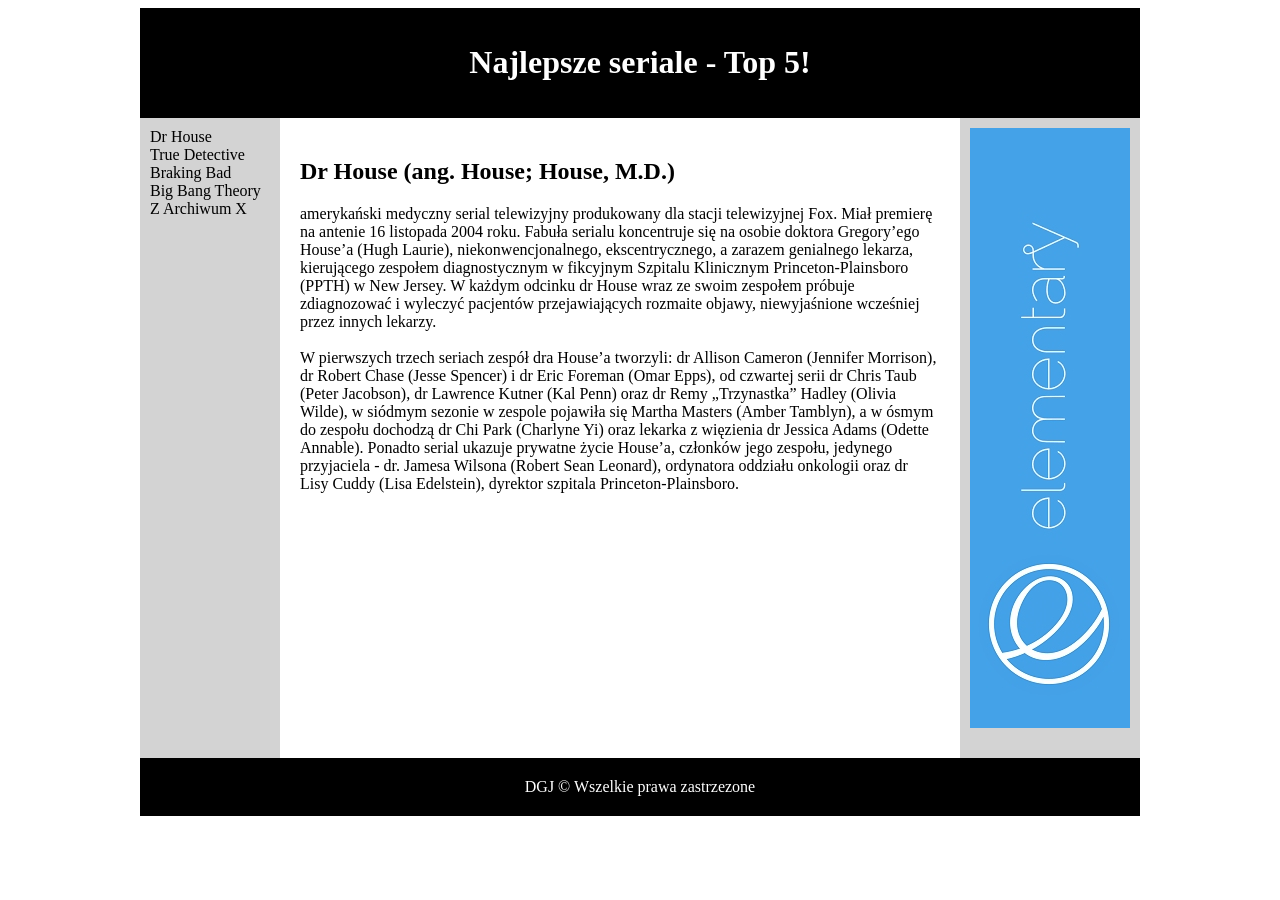
==== html2/divy.html @ 5a2ff472 "OKPTF_menu" ====
<!DOCTYPE HTML>
<html lang="pl">
<head>
	<meta charset="utf-8" />
	<title>Najlepsze seriale - subiektywne TOP 5!</title>
	<meta name="description" content="Serwis prezentuje subiektywne top 5 seriali telewizyjnych. Sprawdź, czy znasz je wszystkie" />
	<meta name="keywords" content="top 5, serial, seriale, najlepsze, ciekawe, oglądaj, kinomaniak" />
	<meta http-equiv="X-UA-Compatible" content="IE=edge,chrome=1" />
	
	<style>
	#container
	{	
		width: 1000px;
		margin-left: auto;
		margin-right: auto;
	}
	#logo
	{
		background-color: black;
		color: white;
		text-align: center;
		padding: 15px;
	}
	#nav
	{
		float: left;
		background-color: lightgray;
		width: 120px;
		min-height: 620px;
		padding: 10px;
	}
	#content
	{
		float: left;
		padding: 20px;
		width: 640px;
	}
	#ad
	{
		float: left;
		width: 160px;
		min-height: 620px;
		padding: 10px;
		background-color: lightgray;
	}
	#footer
	{
		clear: both;
		background-color: black;
		color: white;
		text-align: center;
		padding: 20px;
		
	}
	</style>

</head>

<body>
	<div id="container">
		<div id="logo">
			<h1>Najlepsze seriale - Top 5!
		</div>
	
		<div id="nav">
			Dr House <br />
			True Detective <br />
			Braking Bad <br />
			Big Bang Theory <br />
			Z Archiwum X <br />
		</div>
		
		<div id="content">
			<h2>Dr House (ang. House; House, M.D.)  </h2>
			amerykański medyczny serial telewizyjny produkowany dla stacji telewizyjnej Fox. Miał premierę na antenie 16 listopada 2004 roku. Fabuła serialu koncentruje się na osobie doktora Gregory’ego House’a (Hugh Laurie), niekonwencjonalnego, ekscentrycznego, a zarazem genialnego lekarza, kierującego zespołem diagnostycznym w fikcyjnym Szpitalu Klinicznym Princeton-Plainsboro (PPTH) w New Jersey. W każdym odcinku dr House wraz ze swoim zespołem próbuje zdiagnozować i wyleczyć pacjentów przejawiających rozmaite objawy, niewyjaśnione wcześniej przez innych lekarzy.  
			<br /> <br /> 
			W pierwszych trzech seriach zespół dra House’a tworzyli: dr Allison Cameron (Jennifer Morrison), dr Robert Chase (Jesse Spencer) i dr Eric Foreman (Omar Epps), od czwartej serii dr Chris Taub (Peter Jacobson), dr Lawrence Kutner (Kal Penn) oraz dr Remy „Trzynastka” Hadley (Olivia Wilde), w siódmym sezonie w zespole pojawiła się Martha Masters (Amber Tamblyn), a w ósmym do zespołu dochodzą dr Chi Park (Charlyne Yi) oraz lekarka z więzienia dr Jessica Adams (Odette Annable). Ponadto serial ukazuje prywatne życie House’a, członków jego zespołu, jedynego przyjaciela - dr. Jamesa Wilsona (Robert Sean Leonard), ordynatora oddziału onkologii oraz dr Lisy Cuddy (Lisa Edelstein), dyrektor szpitala Princeton‑Plainsboro.
		</div>
		
		<div id="ad">
			<img src="reklama.jpg"/>
		</div>
		
		<div id="footer">
		DGJ  &copy; Wszelkie prawa zastrzezone
		</div>
	</div>
	


</body>
</html>
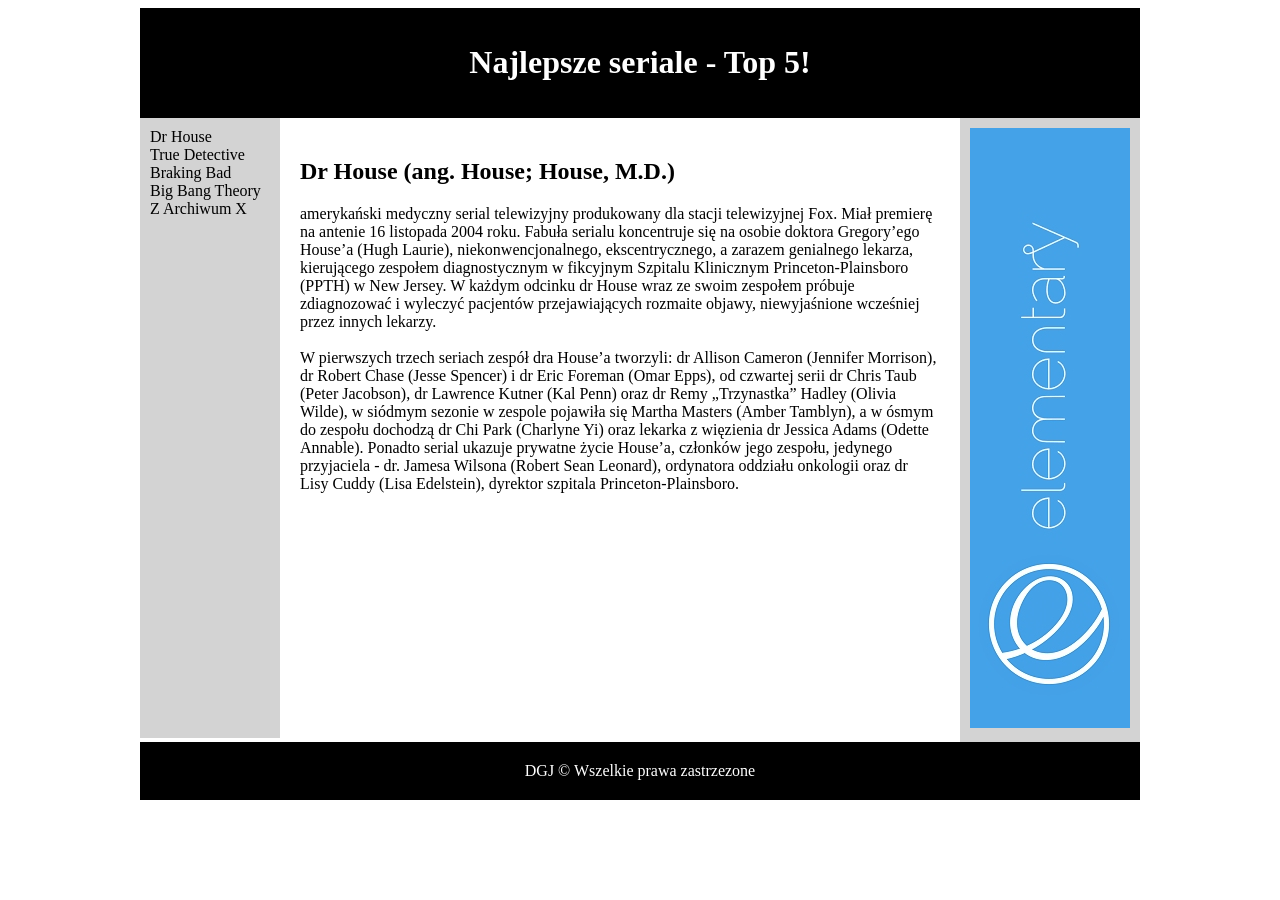
==== commit 2b1df5c5: "Conteiner" ====
--- a/html2/divy.html
+++ b/html2/divy.html
@@ -26,7 +26,7 @@
 		float: left;
 		background-color: lightgray;
 		width: 120px;
-		min-height: 620px;
+		min-height: 600px;
 		padding: 10px;
 	}
 	#content
@@ -39,7 +39,7 @@
 	{
 		float: left;
 		width: 160px;
-		min-height: 620px;
+		min-height: 600px;
 		padding: 10px;
 		background-color: lightgray;
 	}
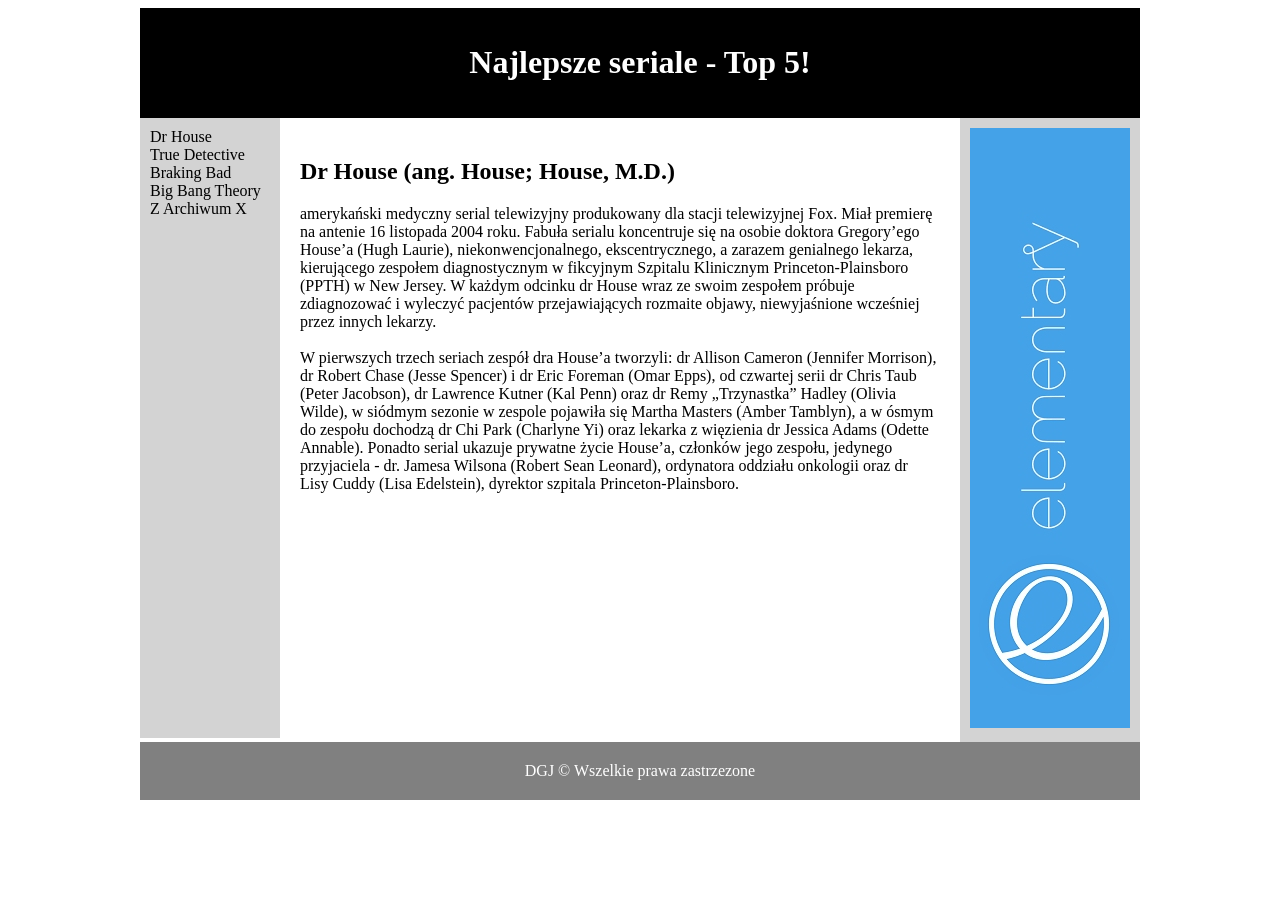
==== commit e9c09594: "Colors" ====
--- a/html2/divy.html
+++ b/html2/divy.html
@@ -46,7 +46,7 @@
 	#footer
 	{
 		clear: both;
-		background-color: black;
+		background-color: gray;
 		color: white;
 		text-align: center;
 		padding: 20px;
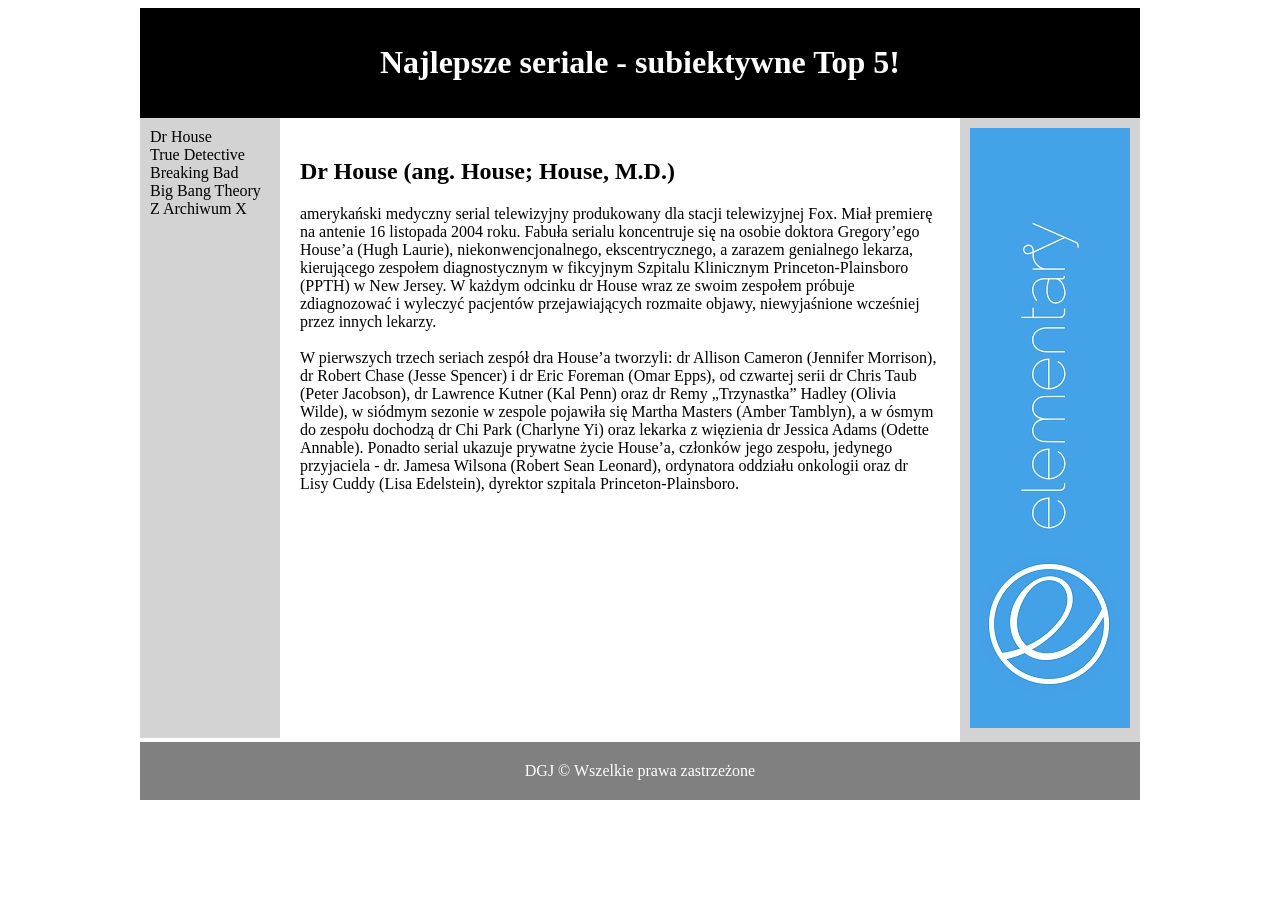
==== commit 8b1f253a: "html2 table" ====
--- a/html2/divy.html
+++ b/html2/divy.html
@@ -50,7 +50,6 @@
 		color: white;
 		text-align: center;
 		padding: 20px;
-		
 	}
 	</style>
 
@@ -59,13 +58,13 @@
 <body>
 	<div id="container">
 		<div id="logo">
-			<h1>Najlepsze seriale - Top 5!
+			<h1>Najlepsze seriale - subiektywne Top 5!
 		</div>
 	
 		<div id="nav">
 			Dr House <br />
 			True Detective <br />
-			Braking Bad <br />
+			Breaking Bad <br />
 			Big Bang Theory <br />
 			Z Archiwum X <br />
 		</div>
@@ -82,7 +81,7 @@
 		</div>
 		
 		<div id="footer">
-		DGJ  &copy; Wszelkie prawa zastrzezone
+		DGJ  &copy; Wszelkie prawa zastrzeżone
 		</div>
 	</div>
 	
